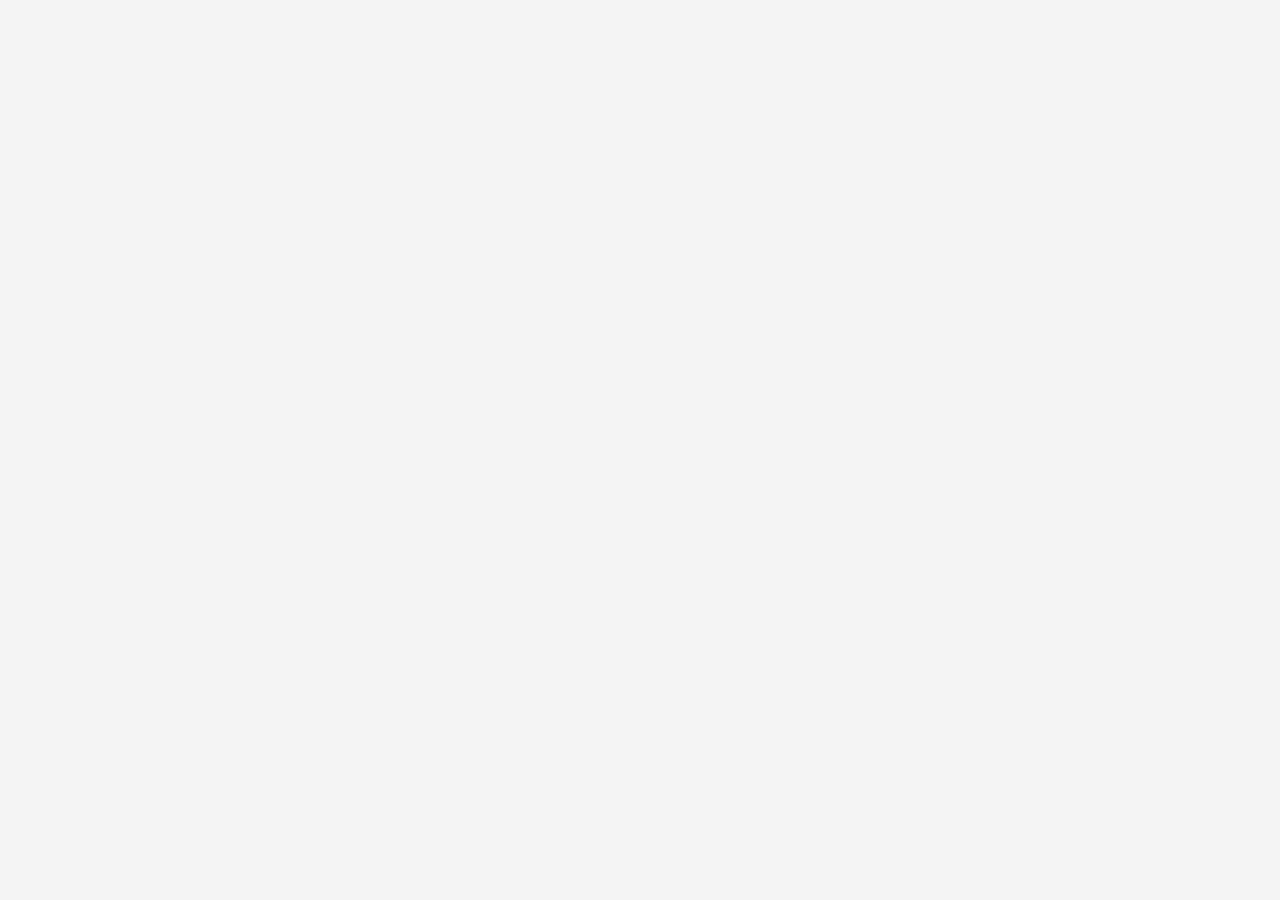
==== index.html @ 60f7da78 "Adaugat index.html stylee.css pentru github pages" ====
<!DOCTYPE html>
<html lang="ro">
<head>
    <meta charset="UTF-8">
    <meta name="viewport" content="width=device-width, initial-scale=1.0">
    <link rel="stylesheet" href="stylee.css">
    <title>For N - Natalia</title>
</head>
<body>
    <script src="nnn.js"></script>
</body>
</html>
---- stylee.css ----
body {
    font-family: Arial, sans-serif;
    margin: 0;
    padding: 0;
    background-color: #f4f4f4;
}

header {
    background: #35424a;
    color: #ffffff;
    padding: 10px 0;
    text-align: center;
}

nav {
    background: #e8491d;
    padding: 10px 0;
}

nav ul {
    list-style: none;
    padding: 0;
}

nav ul li {
    display: inline;
    margin: 0 15px;
}

nav ul li a {
    color: #ffffff;
    text-decoration: none;
}

main {
    padding: 20px;
}

.album {
    margin: 20px 0;
}

footer {
    text-align: center;
    padding: 10px 0;
    background: #35424a;
    color: #ffffff;
    position: relative;
    bottom: 0;
    width: 100%;
}
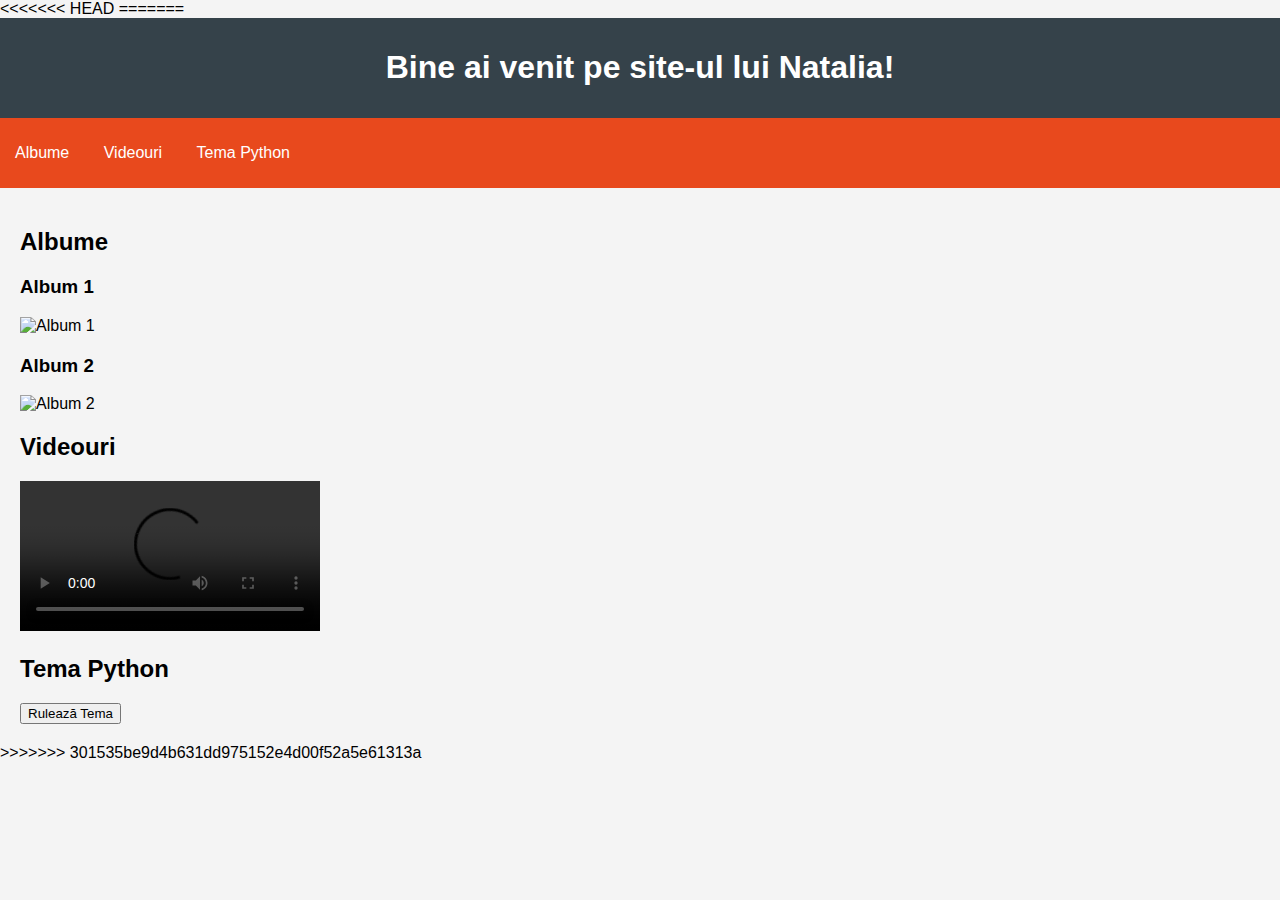
==== commit 91888965: "blableblu" ====
--- a/index.html
+++ b/index.html
@@ -3,10 +3,55 @@
 <head>
     <meta charset="UTF-8">
     <meta name="viewport" content="width=device-width, initial-scale=1.0">
+<<<<<<< HEAD
     <link rel="stylesheet" href="stylee.css">
     <title>For N - Natalia</title>
 </head>
 <body>
     <script src="nnn.js"></script>
 </body>
-</html>+</html>
+=======
+    <link rel="stylesheet" href="style(2).css">
+    <title>For N - Natalia</title>
+</head>
+<body>
+    <header>
+        <h1>Bine ai venit pe site-ul lui Natalia!</h1>
+    </header>
+    <nav>
+        <ul>
+            <li><a href="#albume">Albume</a></li>
+            <li><a href="#videouri">Videouri</a></li>
+            <li><a href="#tema">Tema Python</a></li>
+        </ul>
+    </nav>
+    <main>
+        <section id="albume">
+            <h2>Albume</h2>
+            <div class="album">
+                <h3>Album 1</h3>
+                <img src="album1.jpg" alt="Album 1">
+            </div>
+            <div class="album">
+                <h3>Album 2</h3>
+                <img src="album2.jpg" alt="Album 2">
+            </div>
+        </section>
+        <section id="videouri">
+            <h2>Videouri</h2>
+            <video controls>
+                <source src="video1.mp4" type="video/mp4">
+                Browserul tău nu suportă video.
+            </video>
+        </section>
+        <section id="tema">
+            <h2>Tema Python</h2>
+            <button id="runPython">Rulează Tema</button>
+            <div id="output"></div>
+        </section>
+    </main>
+    <script src="nnn.js"></script>
+</body>
+</html>
+>>>>>>> 301535be9d4b631dd975152e4d00f52a5e61313a
--- a/stylee.css
+++ b/stylee.css
@@ -48,4 +48,8 @@
     position: relative;
     bottom: 0;
     width: 100%;
-}+<<<<<<< HEAD
+}
+=======
+}
+>>>>>>> 301535be9d4b631dd975152e4d00f52a5e61313a
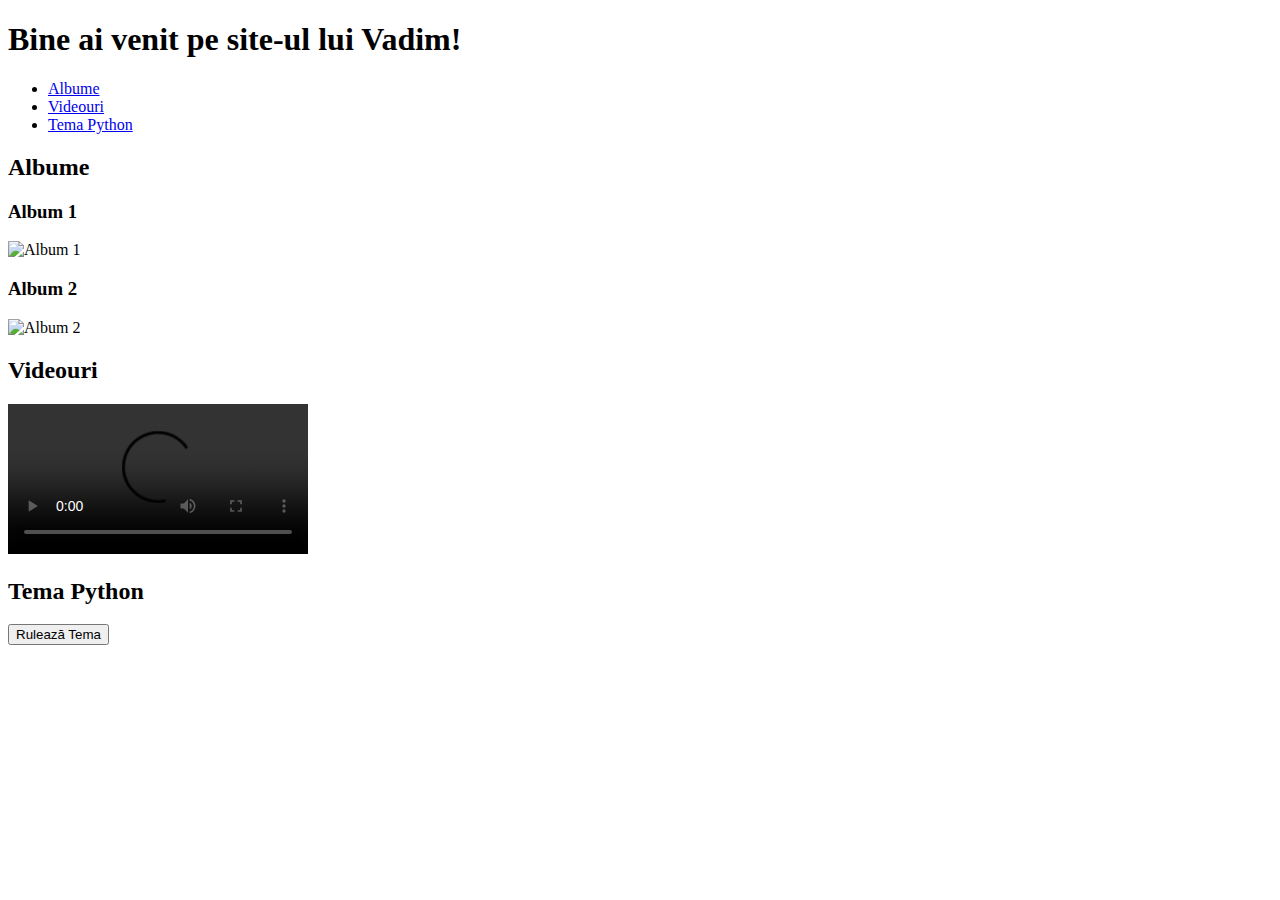
==== commit 0b8b33dd: "AMUIA AM FACUT MODIFICARI" ====
--- a/index.html
+++ b/index.html
@@ -3,7 +3,6 @@
 <head>
     <meta charset="UTF-8">
     <meta name="viewport" content="width=device-width, initial-scale=1.0">
-<<<<<<< HEAD
     <link rel="stylesheet" href="stylee.css">
     <title>For N - Natalia</title>
 </head>
@@ -11,13 +10,12 @@
     <script src="nnn.js"></script>
 </body>
 </html>
-=======
     <link rel="stylesheet" href="style(2).css">
     <title>For N - Natalia</title>
 </head>
 <body>
     <header>
-        <h1>Bine ai venit pe site-ul lui Natalia!</h1>
+        <h1>Bine ai venit pe site-ul lui Vadim!</h1>
     </header>
     <nav>
         <ul>
@@ -54,4 +52,3 @@
     <script src="nnn.js"></script>
 </body>
 </html>
->>>>>>> 301535be9d4b631dd975152e4d00f52a5e61313a
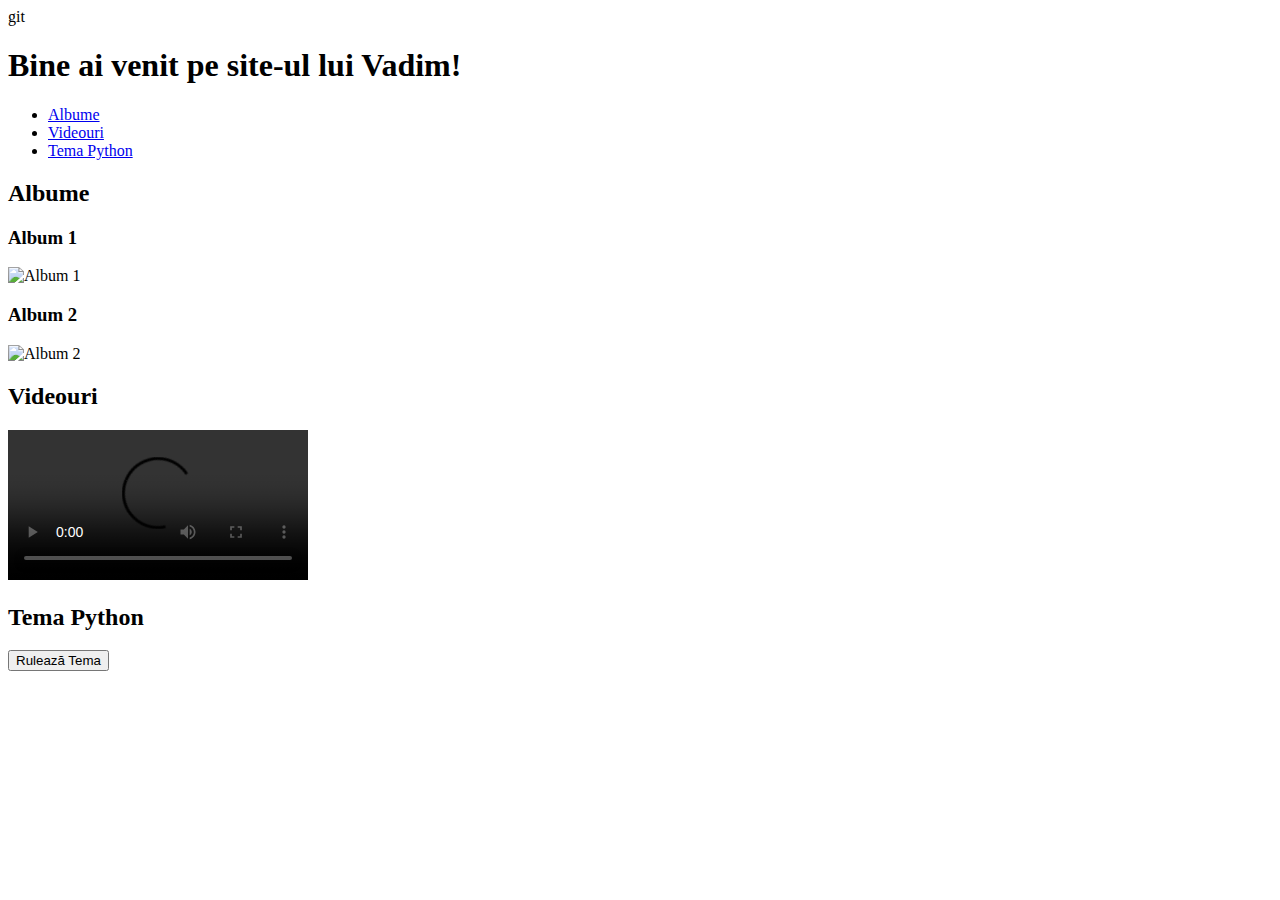
==== commit abd90813: "modificat" ====
--- a/index.html
+++ b/index.html
@@ -4,14 +4,11 @@
     <meta charset="UTF-8">
     <meta name="viewport" content="width=device-width, initial-scale=1.0">
     <link rel="stylesheet" href="stylee.css">
-    <title>For N - Natalia</title>
+    <title>Avtoritet S.R.L</title>
 </head>
 <body>
     <script src="nnn.js"></script>
-</body>
-</html>
-    <link rel="stylesheet" href="style(2).css">
-    <title>For N - Natalia</title>
+</body>git
 </head>
 <body>
     <header>
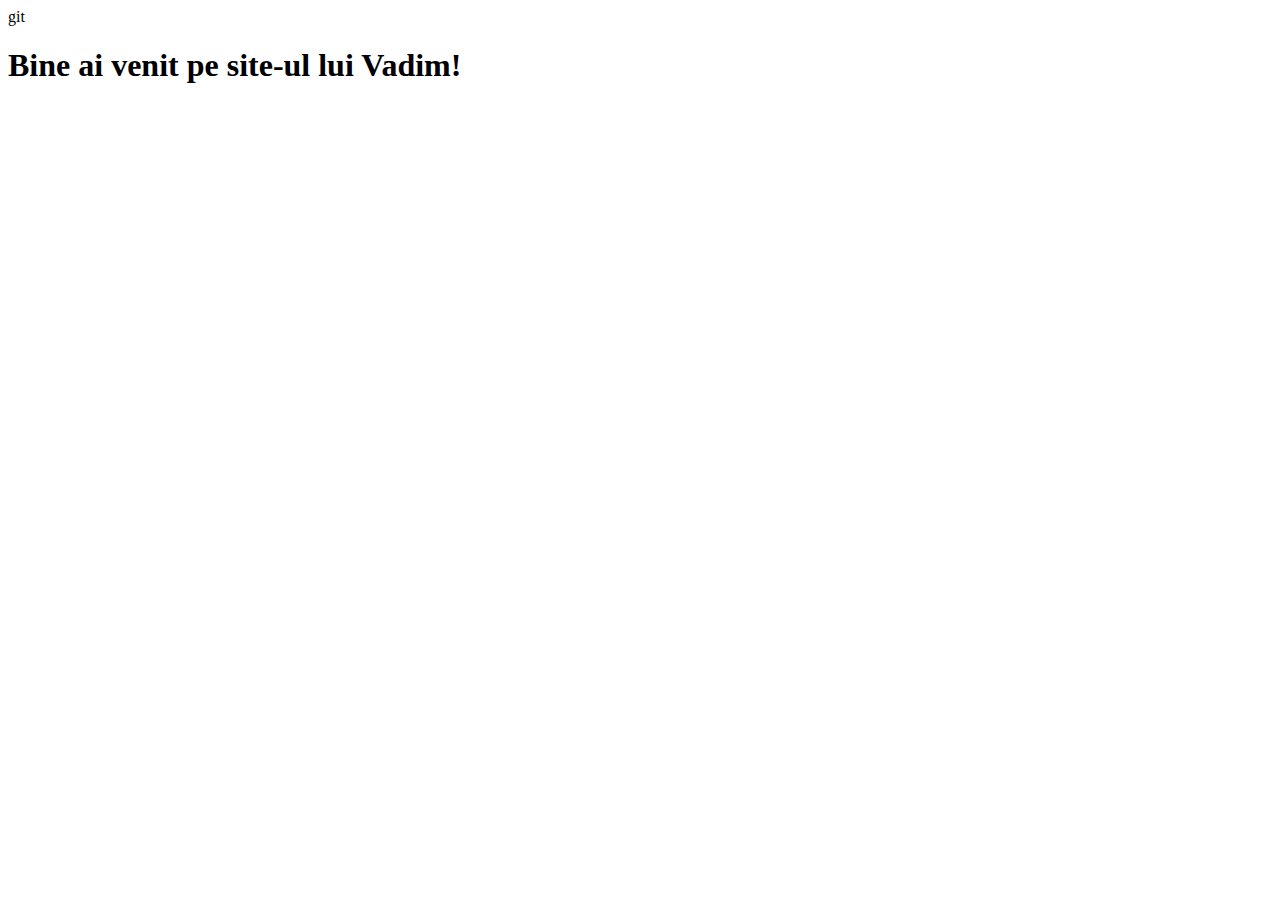
==== commit 4b2d91f7: "modificat" ====
--- a/index.html
+++ b/index.html
@@ -14,38 +14,6 @@
     <header>
         <h1>Bine ai venit pe site-ul lui Vadim!</h1>
     </header>
-    <nav>
-        <ul>
-            <li><a href="#albume">Albume</a></li>
-            <li><a href="#videouri">Videouri</a></li>
-            <li><a href="#tema">Tema Python</a></li>
-        </ul>
-    </nav>
-    <main>
-        <section id="albume">
-            <h2>Albume</h2>
-            <div class="album">
-                <h3>Album 1</h3>
-                <img src="album1.jpg" alt="Album 1">
-            </div>
-            <div class="album">
-                <h3>Album 2</h3>
-                <img src="album2.jpg" alt="Album 2">
-            </div>
-        </section>
-        <section id="videouri">
-            <h2>Videouri</h2>
-            <video controls>
-                <source src="video1.mp4" type="video/mp4">
-                Browserul tău nu suportă video.
-            </video>
-        </section>
-        <section id="tema">
-            <h2>Tema Python</h2>
-            <button id="runPython">Rulează Tema</button>
-            <div id="output"></div>
-        </section>
-    </main>
     <script src="nnn.js"></script>
 </body>
 </html>
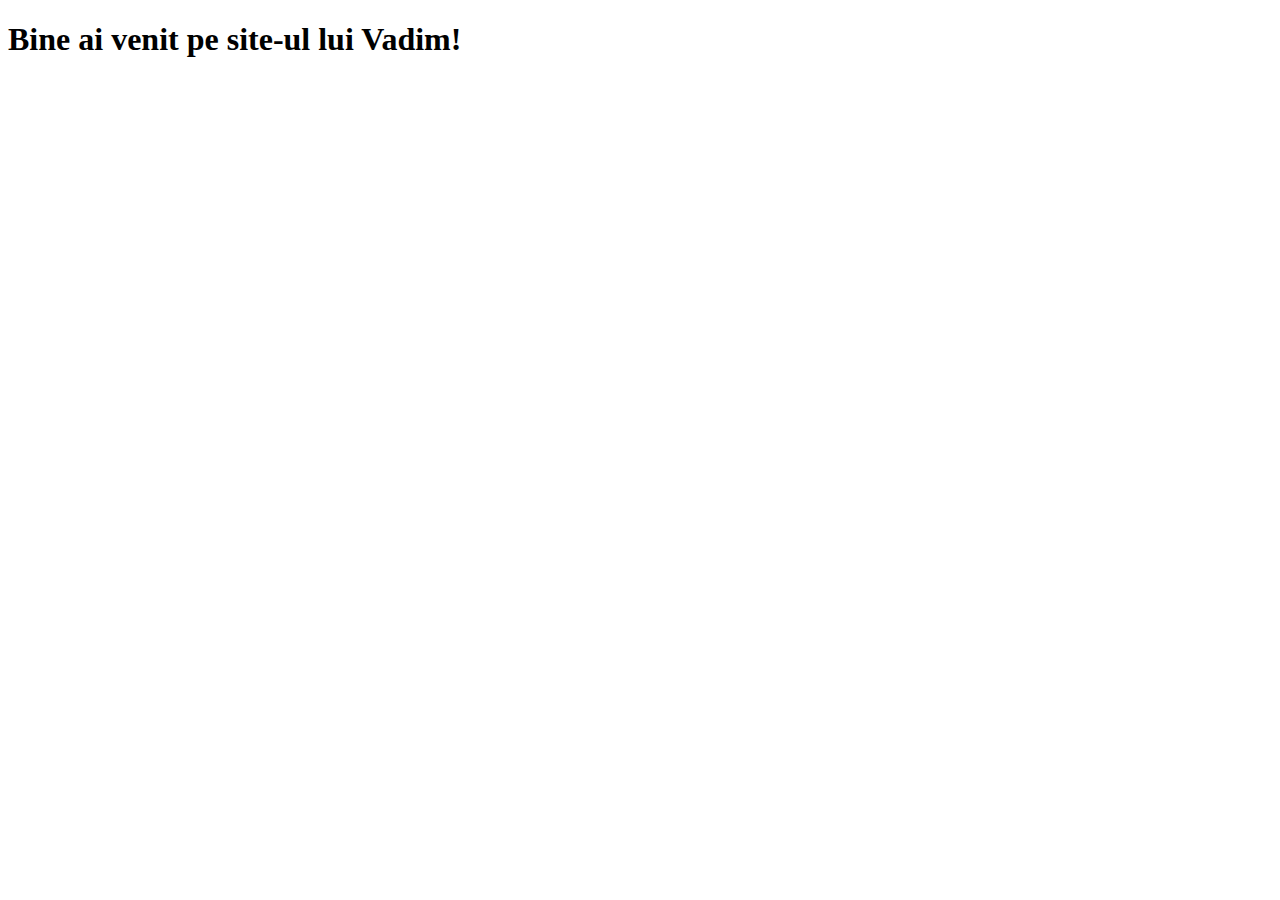
==== commit d7e14fb9: "modificat" ====
--- a/index.html
+++ b/index.html
@@ -8,12 +8,11 @@
 </head>
 <body>
     <script src="nnn.js"></script>
-</body>git
+</body>
 </head>
 <body>
     <header>
         <h1>Bine ai venit pe site-ul lui Vadim!</h1>
     </header>
-    <script src="nnn.js"></script>
 </body>
 </html>
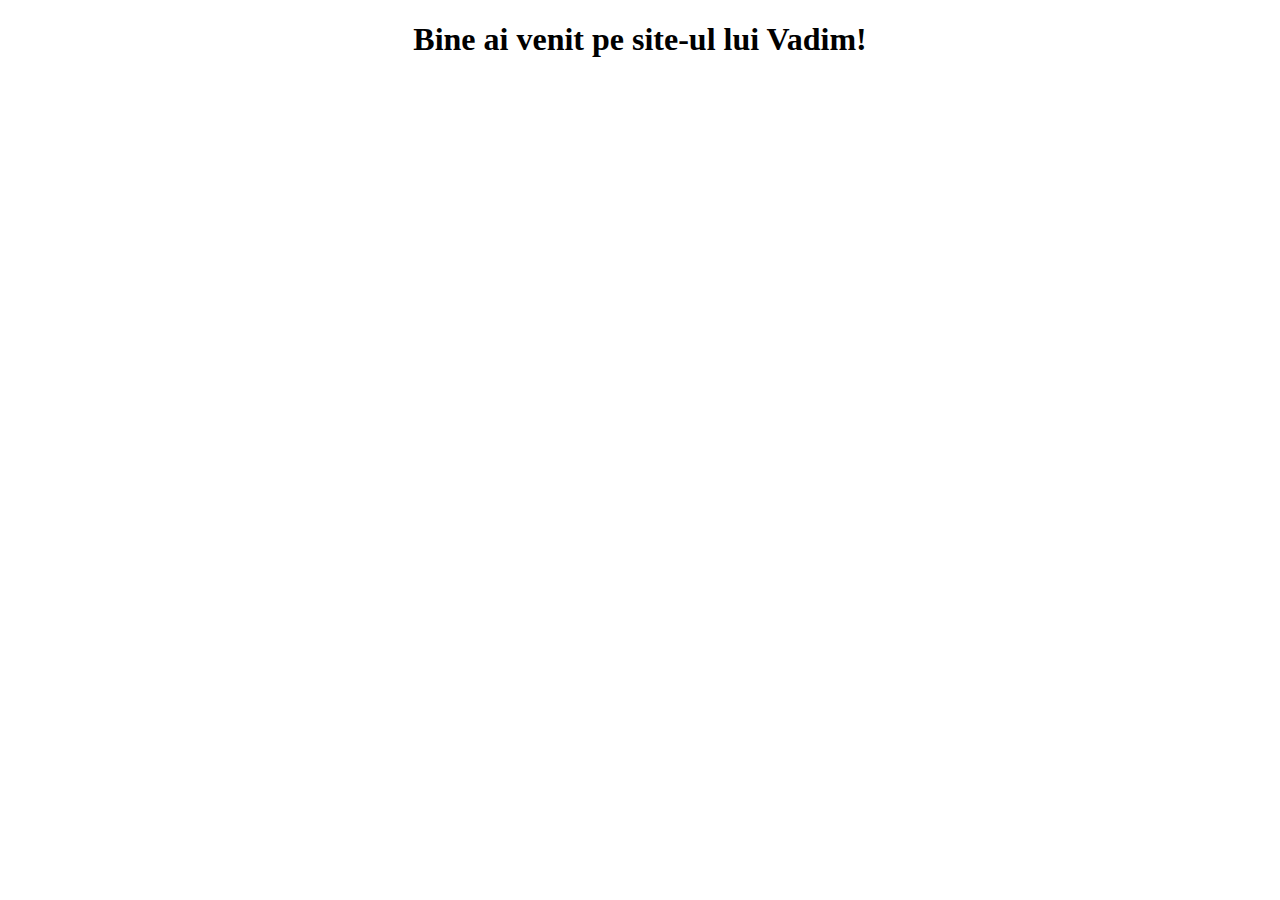
==== commit ce4af897: "modificaT" ====
--- a/index.html
+++ b/index.html
@@ -12,7 +12,7 @@
 </head>
 <body>
     <header>
-        <h1>Bine ai venit pe site-ul lui Vadim!</h1>
+        <h1 align="center">Bine ai venit pe site-ul lui Vadim!</h1>
     </header>
 </body>
 </html>
